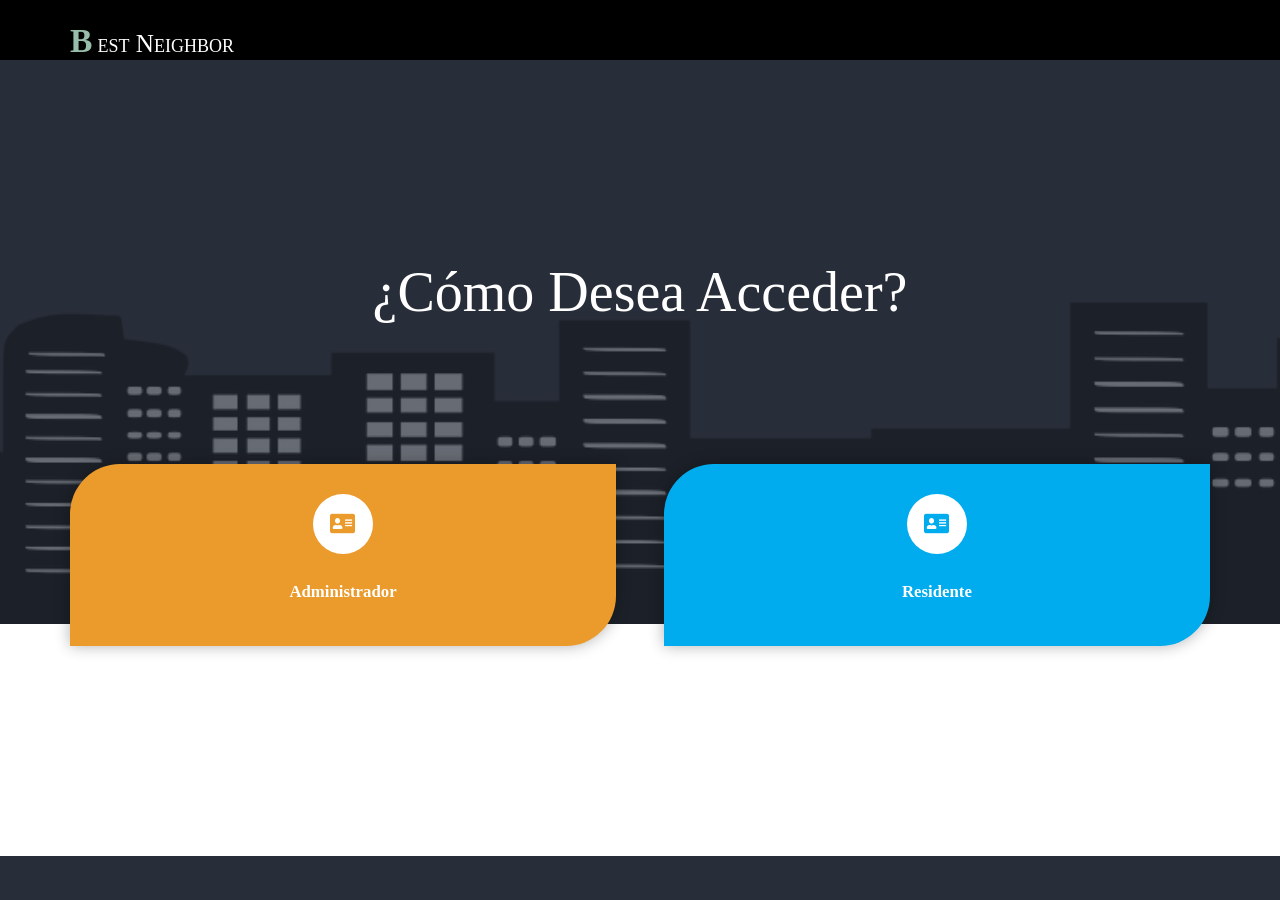
==== index.html @ 219a83d2 "first commit" ====
<!DOCTYPE html>
<!--
Template Name: Chillaid
Author: <a href="https://www.os-templates.com/">OS Templates</a>
Author URI: https://www.os-templates.com/
Copyright: OS-Templates.com
Licence: Free to use under our free template licence terms
Licence URI: https://www.os-templates.com/template-terms
-->
<html lang="">
<!-- To declare your language - read more here: https://www.w3.org/International/questions/qa-html-language-declarations -->
<head>
<title>Chillaid</title>
<meta charset="utf-8">
<meta name="viewport" content="width=device-width, initial-scale=1.0, maximum-scale=1.0, user-scalable=no">
<link href="layout/styles/layout.css" rel="stylesheet" type="text/css" media="all">
</head>
<body id="top">
<!-- ################################################################################################ -->
<!-- ################################################################################################ -->
<!-- ################################################################################################ -->
<div class="wrapper row1">
  <header id="header" class="hoc clear">
    <div id="logo" class="fl_left"> 
      <!-- ################################################################################################ -->
      <h1 class="logoname"><a href="index.html">Best Neighbor</a></h1>
      <!-- ################################################################################################ -->
    </div>
    <nav id="mainav" class="fl_right"> 
      <!-- ################################################################################################ -->
      <ul class="clear">


      <!-- ################################################################################################ -->
    </nav>
  </header>
</div>
<!-- ################################################################################################ -->
<!-- ################################################################################################ -->
<!-- ################################################################################################ -->
<div class="bgded overlay" style="background-image:url('images/demo/backgrounds/03.png');">
  <div id="pageintro" class="hoc clear"> 
    <!-- ################################################################################################ -->
    <article>
      <h3 class="heading">¿Cómo desea acceder?</h3>
      <p></p>
    </article>
    <!-- ################################################################################################ -->
  </div>
</div>
<!-- ################################################################################################ -->
<!-- ################################################################################################ -->
<!-- ################################################################################################ -->
<div class="wrapper row3">
  <main class="hoc container clear"> 
    <!-- main body -->
    <!-- ################################################################################################ -->
    <section id="introblocks">
      <ul class="nospace group btmspace -80 elements elements-three">
      </li>
      <li class="two_quarter">
        <article><a href="Log\loginvista.html"><i class="fas fa-address-card"></i></a>
          <h6 class="heading">Administrador</h6>
        </article>
      </li>
        <li class="two_quarter">
          <article><a href="Log\loginRes.html"><i class="fas fa-address-card"></i></a>
            <h6 class="heading">Residente</h6>
          </article>
        </li>
      </ul>
    </section>
    <!-- ################################################################################################ -->
    <!-- ################################################################################################ -->
    <!-- / main body -->
    <div class="clear"></div>
  </main>
</div>
<!-- ################################################################################################ -->
<!-- ################################################################################################ -->
<!-- ################################################################################################ -->
---- layout/styles/layout.css ----
@charset "utf-8";
/*
Template Name: Chillaid
Author: <a href="https://www.os-templates.com/">OS Templates</a>
Author URI: https://www.os-templates.com/
Copyright: OS-Templates.com
Licence: Free to use under our free template licence terms
Licence URI: https://www.os-templates.com/template-terms
File: Layout CSS
*/

@import url("fontawesome-free/css/fontawesome-all.min.css");
@import url("framework.css");

/* Rows
--------------------------------------------------------------------------------------------------------------- */
.row0, .row0 a{}
.row1, .row1 a{}
.row2, .row2 a{}
.row3, .row3 a{}
.row4, .row4 a{}
.row5, .row5 a{}


/* Header
--------------------------------------------------------------------------------------------------------------- */
#header{}

#header #logo{margin:22px 0 0 0;}


/* Page Intro
--------------------------------------------------------------------------------------------------------------- */
#pageintro{padding:200px 0 280px;}/* 280px => 80px for #introblocks negative margin */

#pageintro article, #pageintro article p{display:block; max-width:75%; margin:0 auto; text-align:center;}
#pageintro article p{max-width:65%; line-height:2rem;}
#pageintro .heading{margin-bottom:20px; font-size:4rem;}
#pageintro footer{margin-top:50px;}


/* Content Area
--------------------------------------------------------------------------------------------------------------- */
.container{padding:80px 0;}

/* Content */
.container .content{}

.sectiontitle{display:block; max-width:55%; margin:0 auto 80px; text-align:center;}
.sectiontitle *{margin:0;}

.elements{}
.elements-three li, .elements-four li{margin-bottom:50px;}
.elements-three li:nth-last-child(-n+3), .elements-four li:nth-last-child(-n+4){margin-bottom:0;}/* Removes bottom margin from the last line of items - margin is restored in the media queries when items stack */
.elements-three li:nth-child(3n+1), .elements-four li:nth-child(4n+1){margin-left:0; clear:left;}/* Removes the need to add class="first" */
.elements article{display:block; padding:30px 15px; border-radius:50px 0; text-align:center;}
.elements article *{margin:0 0 15px 0; padding:0; line-height:1;}
.elements article i{width:60px; height:60px; line-height:60px; margin-bottom:30px; font-size:1.6rem; text-align:center; border-radius:50%;}
.elements article .heading{font-size:1.2rem; font-weight:700;}
.elements article p{margin:0; line-height:normal;}

/* Introblocks */
#introblocks{display:block; position:relative; margin:-240px 0 130px 0; z-index:1;}/* 160px => 80px + container padding */

/* Services */
#services{}
#services .elements article{border-radius:0;}

/* Shout */
.shout{}
.shout figure{display:block; max-width:546px;/* same width as the image - contains the caption */}
.shout figure img{}
.shout figure figcaption{display:block; position:relative;}
.shout figure figcaption a{display:block; position:relative; padding:15px; border:solid; border-width:0 1px 1px 1px;}
.shout figure figcaption a::after{position:absolute; top:12px; right:15px; width:30px; height:30px; line-height:30px; font-family:"Font Awesome\ 5 Free"; font-weight:900; content:"\f105";/* fa-angle-right */ text-align:center; border-radius:50%;}

/* Team Members */
.team{}
.team li:last-child{margin-bottom:0;}/* Used when elements stack in small viewports */
.team figure{display:block; text-align:center;}
.team figure *{margin:0; padding:0;}
.team figure a{}
.team figure img{}
.team figure figcaption{padding:20px 10px; line-height:1; border:solid; border-width:0 1px 1px 1px;}
.team figure strong{display:block; margin-bottom:8px; font-size:1.4rem; font-weight:400;}
.team figure em{display:block; font-style:normal; font-size:.8rem;}

/* Easy Pie Charts */
.pr-charts{}
.pr-charts .pr-chart-ctrl{display:block; float:left; width:25%; min-height:200px;}
.pr-charts .pr-chart-ctrl .pr-chart{display:block; position:relative; width:100%; margin:0 0 20px 0; text-align:center;}
.pr-charts .pr-chart-ctrl .pr-chart canvas{display:block; margin:0 auto; padding:0; vertical-align:top;}
.pr-charts .pr-chart-ctrl .pr-chart i{position:absolute; top:0; left:0; width:100%; height:200px; line-height:200px; font-size:18px; font-style:normal;}/* Must have same height & line height as set in the javascript size element to vertical align centre */
.pr-charts .pr-chart-ctrl p{margin:0; padding:0; text-transform:uppercase;}

/* Testimonials */
#testimonials{}
#testimonials article{text-align:center;}
#testimonials article *{margin:0; padding:0;}
#testimonials article figure{display:inline-block; margin-bottom:20px;}
#testimonials article figure img{float:left; margin-right:15px; border-radius:50%;}
#testimonials article figure figcaption{float:left; margin-top:30px; font-size:1.4rem; text-align:left;}
#testimonials article figure figcaption .heading{font-size:1.4rem;}
#testimonials article figure figcaption em{display:block; margin-top:-5px; font-size:.8rem; font-style:normal;}
#testimonials article blockquote{margin-bottom:20px; padding:20px; border-radius:25px 0;}
#testimonials article blockquote::before{top:15px; left:15px; font-size:30px; line-height:30px;}

/* Latest */
#latest{}
#latest > li:last-child{margin-bottom:0;}/* Used when elements stack in small viewports */
#latest article{}
#latest article figure{}
#latest article figure img{}
#latest article .meta{display:block; margin:0 0 15px 0; padding:5px 10px;}
#latest article .meta li{display:block; float:left; width:50%; font-size:.8rem;}
#latest article .meta li:last-child{text-align:right;}
#latest article .meta li i{margin-right:5px;}
#latest article .excerpt{display:block; max-width:85%; margin:0 auto; padding:15px 0 15px 15px; border-left:1px solid;}
#latest article .excerpt time{display:block; margin-bottom:8px; text-transform:uppercase; font-size:.8rem; font-style:normal; line-height:1;}
#latest article .excerpt .heading{margin:0; padding:0; font-size:1.2rem;}

/* Comments */
#comments ul{margin:0 0 40px 0; padding:0; list-style:none;}
#comments li{margin:0 0 10px 0; padding:15px;}
#comments .avatar{float:right; margin:0 0 10px 10px; padding:3px; border:1px solid;}
#comments address{font-weight:bold;}
#comments time{font-size:smaller;}
#comments .comcont{display:block; margin:0; padding:0;}
#comments .comcont p{margin:10px 5px 10px 0; padding:0;}

#comments form{display:block; width:100%;}
#comments input, #comments textarea{width:100%; padding:10px; border:1px solid;}
#comments textarea{overflow:auto;}
#comments div{margin-bottom:15px;}
#comments input[type="submit"], #comments input[type="reset"]{display:inline-block; width:auto; min-width:150px; margin:0; padding:8px 5px; cursor:pointer;}

/* Sidebar */
.container .sidebar{}

.sidebar .sdb_holder{margin-bottom:50px;}
.sidebar .sdb_holder:last-child{margin-bottom:0;}


/* Contact Details
--------------------------------------------------------------------------------------------------------------- */
#ctdetails{}

#ctdetails figure > ul{}
#ctdetails figure > ul li{position:relative; margin:0 0 35px 0; padding:15px 15px 15px 80px; line-height:1;}
#ctdetails figure > ul li:last-child{margin:0;}/* Used when elements stack in small viewports */
#ctdetails figure > ul li i{position:absolute; top:15px; left:15px; width:45px; height:45px; line-height:45px; font-size:16px; text-align:center; border-radius:50%;}
#ctdetails figure > ul li span{display:block; padding:4px 0 0 0;}
#ctdetails figure > ul li strong{display:block; margin:0 0 8px 0; text-transform:capitalize;}

#ctdetails article{margin-bottom:0;}/* Used when elements stack in small viewports */
#ctdetails input, #ctdetails button{border:1px solid;}
#ctdetails input{display:block; width:100%; padding:15px; margin-bottom:20px;}
#ctdetails button{padding:8px 18px 10px; text-transform:uppercase; font-weight:400; cursor:pointer;}


/* Footer
--------------------------------------------------------------------------------------------------------------- */
#footer{padding:80px 0;}

#footer .heading{margin-bottom:50px; font-size:1.2rem;}
#footer .logoname{margin-bottom:50px;}
#footer p + .faico{margin-top:30px;}

#footer .linklist li{display:block; margin-bottom:15px; padding:0 0 15px 0; border-bottom:1px solid;}
#footer .linklist li:last-child{margin:0; padding:0; border:none;}
#footer .linklist li::before, #footer .linklist li::after{display:table; content:"";}
#footer .linklist li, #footer .linklist li::after{clear:both;}

#footer .latestimg{}
#footer .latestimg > li{display:inline-block; float:left; width:30%; margin:0 0 5% 5%;}
#footer .latestimg > li:nth-last-child(-n+3){margin-bottom:0;}/* Removes bottom margin from the last three items - margin is restored in the media queries when items stack */
#footer .latestimg > li:nth-child(3n+1){margin-left:0; clear:left;}/* Removes the need to add class="first" */
#footer .latestimg > li img{width:100%;}/* Force the image to resize to take the full space - may have to be changed for tablets, depends on personal preference */
#footer .latestimg > li a.imgover{display:block;}


/* Copyright
--------------------------------------------------------------------------------------------------------------- */
#copyright{padding:20px 0;}
#copyright *{margin:0; padding:0;}


/* Transition Fade
This gives a smooth transition to "ALL" elements used in the layout - other than the navigation form used in mobile devices
If you don't want it to fade all elements, you have to list the ones you want to be faded individually
Delete it completely to stop fading
--------------------------------------------------------------------------------------------------------------- */
*, *::before, *::after{transition:all .3s ease-in-out;}
#mainav form *{transition:none !important;}


/* ------------------------------------------------------------------------------------------------------------ */
/* ------------------------------------------------------------------------------------------------------------ */
/* ------------------------------------------------------------------------------------------------------------ */
/* ------------------------------------------------------------------------------------------------------------ */
/* ------------------------------------------------------------------------------------------------------------ */


/* Navigation
--------------------------------------------------------------------------------------------------------------- */
nav ul, nav ol{margin:0; padding:0; list-style:none;}

#mainav, #breadcrumb, .sidebar nav{line-height:normal;}
#mainav .drop::after, #mainav li li .drop::after, #breadcrumb li a::after, .sidebar nav a::after{position:absolute; font-family:"Font Awesome\ 5 Free"; font-weight:900; font-size:10px; line-height:10px;}

/* Top Navigation */
#mainav{}
#mainav ul{text-transform:uppercase;}
#mainav ul ul{position:absolute; width:180px; text-transform:none; z-index:9999;}
#mainav ul ul ul{left:180px; top:0;}
#mainav li{display:inline-block; position:relative; margin:0 15px 0 0; padding:0;}
#mainav li:last-child{margin-right:0;}
#mainav li li{width:100%; margin:0;}
#mainav li a{display:block; padding:30px 0;}
#mainav li li a{border:solid; border-width:0 0 1px 0;}
#mainav .drop{padding-left:15px;}
#mainav li li a, #mainav li li .drop{display:block; margin:0; padding:10px 15px;}
#mainav .drop::after, #mainav li li .drop::after{content:"\f0d7";}
#mainav .drop::after{top:35px; left:5px;}
#mainav li li .drop::after{top:15px; left:5px;}
#mainav ul ul{visibility:hidden; opacity:0;}
#mainav ul li:hover > ul{visibility:visible; opacity:1;}

#mainav form{display:none; width:100%; margin:0; padding:0;}
#mainav form select, #mainav form select option{display:block; cursor:pointer; outline:none;}
#mainav form select{width:100%; padding:5px; border:none;}
#mainav form select option{margin:5px; padding:0; border:none;}

/* Breadcrumb */
#breadcrumb{padding:150px 0 30px;}
#breadcrumb ul{margin:0; padding:0; list-style:none; text-transform:uppercase;}
#breadcrumb li{display:inline-block; margin:0 6px 0 0; padding:0;}
#breadcrumb li a{display:block; position:relative; margin:0; padding:0 12px 0 0; font-size:12px;}
#breadcrumb li a::after{top:4px; right:0; content:"\f0da";}
#breadcrumb li:last-child a{margin:0; padding:0;}
#breadcrumb li:last-child a::after{display:none;}
#breadcrumb .heading{margin:0; font-size:2rem;}

/* Sidebar Navigation */
.sidebar nav{display:block; width:100%;}
.sidebar nav li{margin:0 0 3px 0; padding:0;}
.sidebar nav a{display:block; position:relative; margin:0; padding:5px 10px 5px 15px; text-decoration:none; border:solid; border-width:0 0 1px 0;}
.sidebar nav a::after{top:10px; left:5px; content:"\f0da";}
.sidebar nav ul ul a{padding-left:35px;}
.sidebar nav ul ul a::after{left:25px;}
.sidebar nav ul ul ul a{padding-left:55px;}
.sidebar nav ul ul ul a::after{left:45px;}

/* Pagination */
.pagination{display:block; width:100%; text-align:center; clear:both;}
.pagination li{display:inline-block; margin:0 2px 0 0;}
.pagination li:last-child{margin-right:0;}
.pagination a, .pagination strong{display:block; padding:8px 11px; border:1px solid; background-clip:padding-box; font-weight:normal;}

/* Back to Top */
#backtotop{z-index:999; display:inline-block; position:fixed; visibility:hidden; bottom:20px; right:20px; width:36px; height:36px; line-height:36px; font-size:16px; text-align:center; opacity:.2;}
#backtotop i{display:block; width:100%; height:100%; line-height:inherit;}
#backtotop.visible{visibility:visible; opacity:.5;}
#backtotop:hover{opacity:1;}


/* Tables
--------------------------------------------------------------------------------------------------------------- */
table, th, td{border:1px solid; border-collapse:collapse; vertical-align:top;}
table, th{table-layout:auto;}
table{width:100%; margin-bottom:15px;}
th, td{padding:5px 8px;}
td{border-width:0 1px;}


/* Gallery
--------------------------------------------------------------------------------------------------------------- */
#gallery{display:block; width:100%; margin-bottom:50px;}
#gallery figure figcaption{display:block; width:100%; clear:both;}
#gallery li{margin-bottom:30px;}


/* Font Awesome Social Icons
--------------------------------------------------------------------------------------------------------------- */
.faico{margin:0; padding:0; list-style:none;}
.faico li{display:inline-block; margin:8px 5px 0 0; padding:0; line-height:normal;}
.faico li:last-child{margin-right:0;}
.faico a{display:inline-block; width:36px; height:36px; line-height:36px; font-size:18px; text-align:center;}

.faico a{color:inherit; background-color:#282E39;}
.faico a:hover{color:#FFFFFF;}

.faicon-dribble:hover{background-color:#EA4C89;}
.faicon-facebook:hover{background-color:#3B5998;}
.faicon-google-plus:hover{background-color:#DB4A39;}
.faicon-linkedin:hover{background-color:#0E76A8;}
.faicon-twitter:hover{background-color:#00ACEE;}
.faicon-vk:hover{background-color:#4E658E;}


/* ------------------------------------------------------------------------------------------------------------ */
/* ------------------------------------------------------------------------------------------------------------ */
/* ------------------------------------------------------------------------------------------------------------ */
/* ------------------------------------------------------------------------------------------------------------ */
/* ------------------------------------------------------------------------------------------------------------ */


/* Colours
--------------------------------------------------------------------------------------------------------------- */
body{color:#A5A6AA; background-color:#282E39;}
a{color:#97A9BD;}
a:active, a:focus{background:transparent !important;}/* IE10 + 11 Bugfix - prevents grey background */
hr, .borderedbox{border-color:#D7D7D7;}
label span{color:#FF0000; background-color:inherit;}
input:focus, textarea:focus, *:required:focus{border-color:#97A9BD !important;}

.overlay{color:#FFFFFF; background-color:inherit;}
.overlay::after{color:inherit; background-color:rgba(40,46,57,.7);/* #282E39 */}
.overlay.light::after{background-color:rgba(151,169,189,.7);/* #97A9BD */}

.gradient{color:#474747; background:linear-gradient(to bottom, #F4F4F4 55%, #FFFFFF 50%, #FFFFFF 100%);}/* Overlap dark to make a hard transition */
@media screen and (max-width:750px){/* Only the colours height has been changed */
	.gradient{background:linear-gradient(to bottom, #F4F4F4 24%, #FFFFFF 19%, #FFFFFF 100%);}
}

.btn, .btn.inverse:hover{color:#FFFFFF; background-color:#97A9BD; border-color:#97A9BD;}
.btn:hover, .btn.inverse{color:inherit; background-color:transparent; border-color:inherit;}

.imgover:hover::before{background-color:rgba(151,169,189,.5);/* #97A9BD */}
.imgover, .imgover:hover::after{color:#FFFFFF;}

.logoname a{color:#FFFFFF;}
.logoname::first-letter, .logoname span{color:#97BDAB;}


/* Rows */
.row0, .row0 a{}
.row1{color:#FFFFFF; background-color:#000000;}
.row2{color:#474747; background-color:#F4F4F4;}
.row3{color:#474747; background-color:#FFFFFF;}
.row4{color:#A5A6AA; background-color:#000000;}
.row5, .row5 a{color:#A5A6AA; background-color:#282E39;}
.coloured{color:#FFFFFF; background-color:#97A9BD;}


/* Header */
#header #logo a{color:inherit;}


/* Page Intro */
#pageintro{color:#FFFFFF;}


/* Content Area */
.elements article{color:#474747; background-color:#FFFFFF; box-shadow:0px 0px 15px rgba(0,0,0,.3);}
.elements article:hover{color:#FFFFFF; background-color:#97A9BD;}/* Default */
.elements article a i{color:#FFFFFF; background-color:#97A9BD;}/* Default */
.elements article:hover a i{color:#97A9BD; background-color:#FFFFFF;}/* Default */

/* ###### DELETE THE FOLLOWING IF ONLY THE DEFAULT COLOUR IS REQUIRED ###### */
#introblocks .elements li article{color:#FFFFFF; background-color:#ea9b2c;}/* Blue */
#introblocks .elements li article a i{color:#ea9b2c; background-color:#FFFFFF;}/* Blue */
#introblocks .elements li article:hover{color:#00ACEE; background-color:#FFFFFF !important;}
#introblocks .elements li article:hover a i{color:#FFFFFF !important; background-color:#97A9BD;}
#introblocks .elements li:nth-child(2) article, #introblocks .elements li:nth-child(2) article:hover a i{background-color:#00ACEE;}/* Purple */
#introblocks .elements li:nth-child(2) article a i{color:#00ACEE;}/* Purple */
#introblocks .elements li:nth-child(3) article, #introblocks .elements li:nth-child(3) article:hover a i{background-color:#00ACEE;}/* Brown */
#introblocks .elements li:nth-child(3) article a i{color:#00ACEE;}/* Brown */
#introblocks .elements li:nth-child(4) article, #introblocks .elements li:nth-child(4) article:hover a i{background-color:#00ACEE;}/* Green */
#introblocks .elements li:nth-child(4) article a i{color:#00ACEE;}/* Green */
/* ###### END DELETE ###### */

.shout figure figcaption a{color:inherit; background-color:inherit; border-color:#D7D7D7;}
.shout figure:hover figcaption a, .shout figure figcaption a::after{color:#FFFFFF; background-color:#97A9BD; border-color:#97A9BD;}
.shout figure:hover figcaption a::after{color:#97A9BD; background-color:#FFFFFF;}

.team figure figcaption{color:#474747; background-color:#FFFFFF; border-color:#D7D7D7;}

#testimonials article blockquote{color:#474747; background-color:#FFFFFF;}
#testimonials article blockquote::before{color:rgba(0,0,0,.05);}
#testimonials article blockquote::after{border-top-color:#FFFFFF;}

#latest article .meta, #latest article .meta *{color:#FFFFFF; background-color:#282E39;}
#latest article .excerpt{border-color:#D7D7D7;}


/* Contact Details */
#ctdetails figure > ul li{color:inherit; background-color:#FFFFFF;}
#ctdetails figure > ul li:hover a{color:#FFFFFF;}
#ctdetails figure > ul li:hover, #ctdetails figure > ul li a i{color:#FFFFFF; background-color:#97A9BD;}/* Default */
#ctdetails figure > ul li:hover a i{color:#97A9BD; background-color:#FFFFFF;}/* Default */

/* ###### DELETE THE FOLLOWING IF ONLY THE DEFAULT COLOUR IS REQUIRED ###### */
#ctdetails figure > ul li:hover, #ctdetails figure > ul li a i{color:#FFFFFF; background-color:#A197BD;}
#ctdetails figure > ul li:hover a i{color:#A197BD; background-color:#FFFFFF !important;}
#ctdetails figure > ul li:nth-child(2):hover, #ctdetails figure > ul li:nth-child(2) a i{background-color:#BDA697;}
#ctdetails figure > ul li:nth-child(2):hover a i{color:#BDA697;}
#ctdetails figure > ul li:nth-child(3):hover, #ctdetails figure > ul li:nth-child(3) a i{background-color:#97BDAB;}
#ctdetails figure > ul li:nth-child(3):hover a i{color:#97BDAB;}
/* ###### END DELETE ###### */

#ctdetails input, #ctdetails button{border-color:transparent;}
#ctdetails input{color:#474747; background-color:#FFFFFF;}
#ctdetails button{color:#FFFFFF; background-color:#97A9BD;}
#ctdetails button:hover{color:inherit; background-color:transparent; border-color:inherit;}


/* Footer */
#footer .heading{color:#FFFFFF;}
#footer hr, #footer .borderedbox, #footer .linklist li{border-color:rgba(255,255,255,.1);}


/* Navigation */
#mainav li a{color:inherit;}
#mainav .active a, #mainav a:hover, #mainav li:hover > a{color:#97A9BD; background-color:inherit;}
#mainav li li a, #mainav .active li a{color:#FFFFFF; background-color:rgba(151,169,189,.5); border-color:rgba(151,169,189,.5);/* #97A9BD */}
#mainav li li:hover > a, #mainav .active .active > a{color:#FFFFFF; background-color:#97A9BD;}
#mainav form select{color:#474747; background-color:#FFFFFF;}

#breadcrumb a{color:inherit; background-color:inherit;}
#breadcrumb li:last-child a{color:#97A9BD;}

.container .sidebar nav a{color:inherit; border-color:#D7D7D7;}
.container .sidebar nav a:hover{color:#97A9BD;}

.pagination a, .pagination strong{border-color:#D7D7D7;}
.pagination .current *{color:#FFFFFF; background-color:#97A9BD;}

#backtotop{color:#FFFFFF; background-color:#97A9BD;}


/* Tables + Comments */
table, th, td, #comments .avatar, #comments input, #comments textarea{border-color:#D7D7D7;}
th{color:#FFFFFF; background-color:#373737;}
tr, #comments li, #comments input[type="submit"], #comments input[type="reset"]{color:inherit; background-color:#FBFBFB;}
tr:nth-child(even), #comments li:nth-child(even){color:inherit; background-color:#F7F7F7;}
table a, #comments a{background-color:inherit;}


/* ------------------------------------------------------------------------------------------------------------ */
/* ------------------------------------------------------------------------------------------------------------ */
/* ------------------------------------------------------------------------------------------------------------ */
/* ------------------------------------------------------------------------------------------------------------ */
/* ------------------------------------------------------------------------------------------------------------ */


/* Media Queries
--------------------------------------------------------------------------------------------------------------- */
@-ms-viewport{width:device-width;}


/* Max Wrapper Width - Laptop, Desktop etc.
--------------------------------------------------------------------------------------------------------------- */
@media screen and (min-width:1140px){
	.hoc{max-width:1140px;}
}

@media screen and (min-width:978px) and (max-width:1140px){
	.hoc{max-width:95%;}
}


/* Mobile Devices
--------------------------------------------------------------------------------------------------------------- */
@media screen and (max-width:978px){
	.hoc{max-width:90%;}

	#header{padding:30px 0;}
	#header #logo{margin-top:0;}

	#mainav{}
	#mainav ul{display:none;}
	#mainav form{display:block; margin-top:2px;}

	#breadcrumb{}

	.container{}
	#comments input[type="reset"]{margin-top:10px;}
	.pagination li{display:inline-block; margin:0 5px 5px 0;}

	#footer{}

	#copyright{}
	#copyright p:first-of-type{margin-bottom:10px;}
}

@media screen and (max-width:750px){
	.imgl, .imgr{display:inline-block; float:none; margin:0 0 10px 0;}
	.fl_left, .fl_right{display:block; float:none;}
	.group .group > *:last-child, .clear .clear > *:last-child, .clear .group > *:last-child, .group .clear > *:last-child{margin-bottom:0;}/* Experimental - Needs more testing in different situations, stops double margin when stacking */
	.one_half, .one_third, .two_third, .one_quarter, .two_quarter, .three_quarter{display:block; float:none; width:auto; margin:0 0 30px 0;}

	#header{text-align:center;}
	#header #logo{margin:0 0 15px 0;}

	#pageintro article, #pageintro article p{max-width:none;}
	#pageintro .heading{font-size:2rem;}

	.sectiontitle{max-width:none;}
	.shout figure, .team li, #latest > li{margin:0 auto 50px;}
	.team li, #latest li{max-width:348px;}/* Restrict the width to the one_third grid element */
	.elements-three li:nth-last-child(-n+3), .elements-four li:nth-last-child(-n+4){margin-bottom:50px;}
	.elements-three li:last-child, .elements-four li:last-child, .shout figure:last-child{margin-bottom:0;}

	#ctdetails figure{margin-bottom:80px;}/* Gives good separation between the two elements */

	#footer{padding-bottom:50px;}/* Not needed - just looks better */
	#footer .latestimg > li, #footer .latestimg > li:nth-last-child(-n+3){display:inline-block; float:none; width:auto; margin:0 5% 5% 0;}
	#footer .latestimg > li:last-child{margin-bottom:0;}
	#footer .latestimg > li img{width:auto;}
}

@media screen and (min-width:451px) and (max-width:900px){
	.pr-charts .pr-chart-ctrl{width:50%; margin-bottom:50px;}
	.pr-charts .pr-chart-ctrl:nth-child(n+3){margin-bottom:0;}
}

@media screen and (max-width:450px){
	.pr-charts .pr-chart-ctrl{width:100%; margin-bottom:50px;}
	.pr-charts .pr-chart-ctrl:last-child{margin-bottom:0;}

	#testimonials article figure img{float:none; margin:0 0 20px 0;}
	#testimonials article figure figcaption{float:none; margin:0; text-align:center;}
}


/* Other
--------------------------------------------------------------------------------------------------------------- */
@media screen and (max-width:650px){
	.scrollable{display:block; width:100%; margin:0 0 30px 0; padding:0 0 15px 0; overflow:auto; overflow-x:scroll;}
	.scrollable table{margin:0; padding:0; white-space:nowrap;}

	.inline li{display:block; margin-bottom:10px;}
	.pushright li{margin-right:0;}

	.font-x2{font-size:1.6rem;}
	.font-x3{font-size:1.8rem;}
}
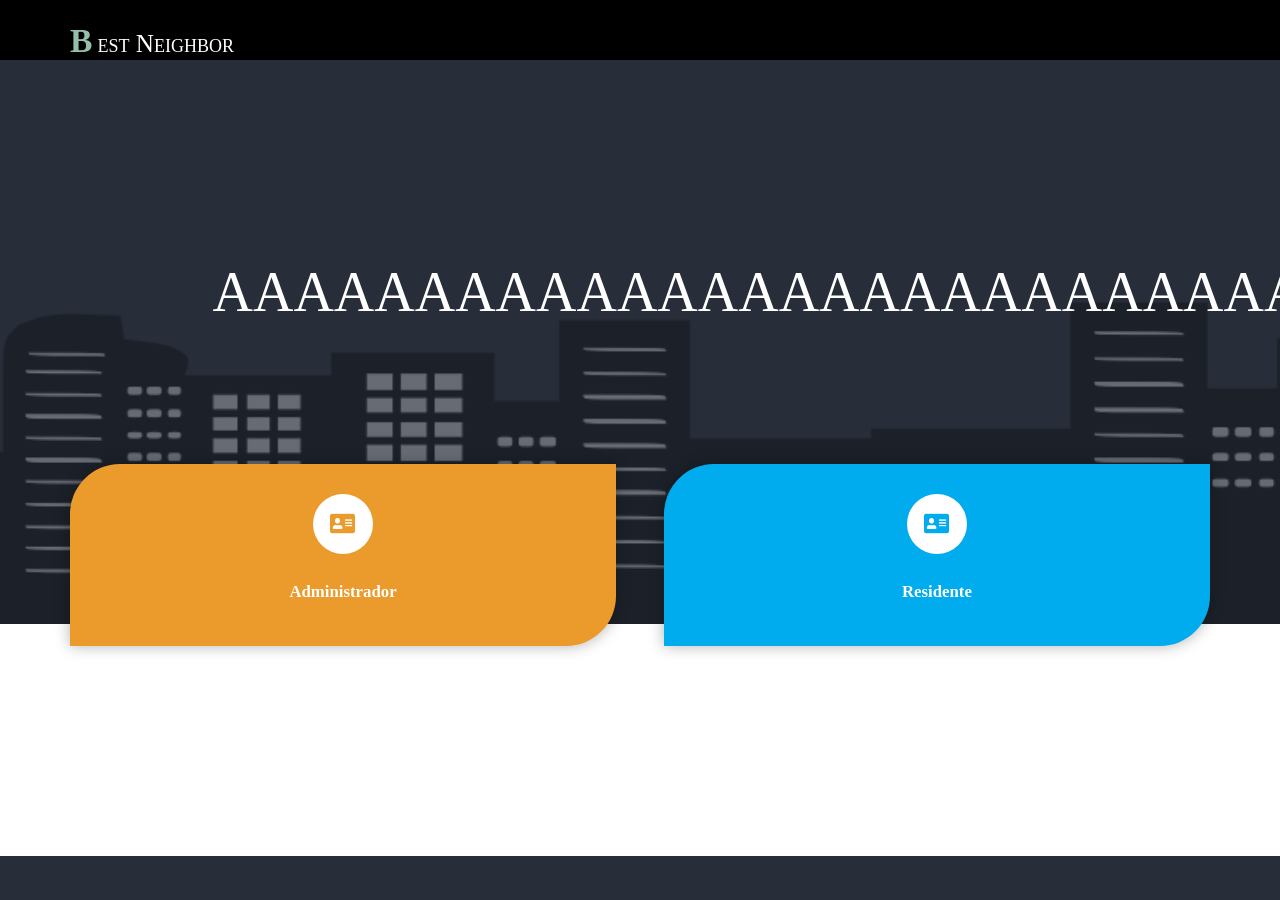
==== commit f66ff536: "a" ====
--- a/index.html
+++ b/index.html
@@ -42,7 +42,7 @@
   <div id="pageintro" class="hoc clear"> 
     <!-- ################################################################################################ -->
     <article>
-      <h3 class="heading">¿Cómo desea acceder?</h3>
+      <h3 class="heading">AAAAAAAAAAAAAAAAAAAAAAAAAAAAAAAAAAAAAAAAAAAAAAAAAAAAAAAAAAAAAAAAAAAAAAAAAAAAAAAAAAA</h3>
       <p></p>
     </article>
     <!-- ################################################################################################ -->
